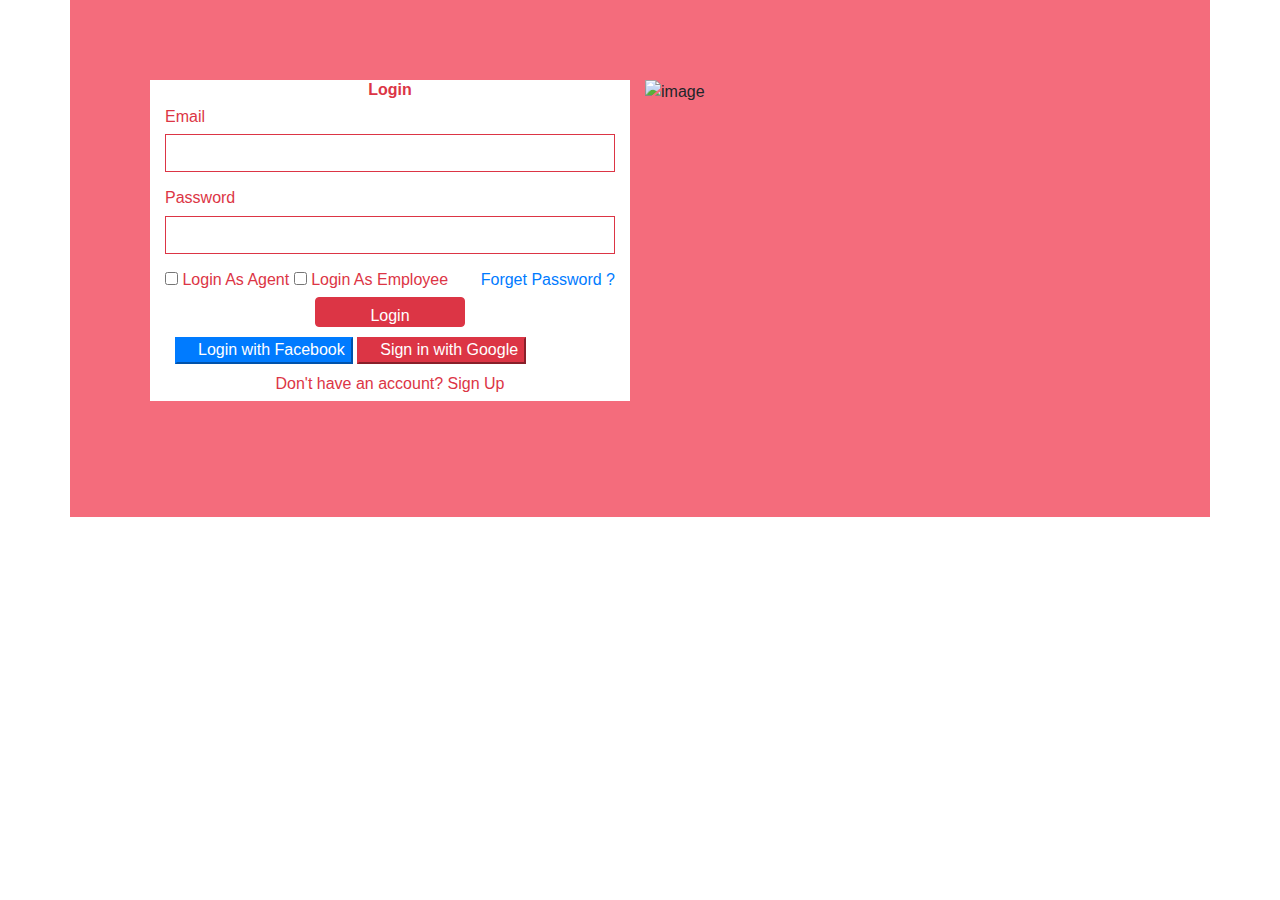
==== index.html @ f98f3d50 "first commit" ====
<html>


<head>
	
	<link href="style.css" rel="stylesheet">
	<link rel="stylesheet" href="https://maxcdn.bootstrapcdn.com/bootstrap/4.5.2/css/bootstrap.min.css">
  <script src="https://ajax.googleapis.com/ajax/libs/jquery/3.5.1/jquery.min.js"></script>
  <script src="https://cdnjs.cloudflare.com/ajax/libs/popper.js/1.16.0/umd/popper.min.js"></script>
  <script src="https://maxcdn.bootstrapcdn.com/bootstrap/4.5.2/js/bootstrap.min.js"></script>
</head>
<body>
	<div class="container"> 
	  <div class="row">

	  <div class="form-group text-danger col-md-6">
      <h6 class="font-weight-bold text-center">Login<h6>
             <div class="form-group">
                  <label>Email</label>
                  <input type="text"  class="border border-danger form-control rounded-0">
             </div>

             <div class="form-group">
                  <label>Password</label>
                  <input type="Password"  class="border border-danger form-control rounded-0">
             </div>
               
               <div class="text-danger">
               <a class="forget">Forget Password ?</a>
               </div>
             
               <div class="justify-content-sm-around">
                    <input type="checkbox">
                    <label>Login As Agent</label>

                    <input type="checkbox">
                   <label>Login As Employee</label>
              </div>
              
              <div class="text-center">
              <button type="submit" class="btn btn-danger">Login</button>
              </div>

              <div class="justify-content-sm-around btnn">
        
                  <button class="btn-primary"><img src="https://www.iconfinder.com/data/icons/social-media-2165/614/2_-_Facebook-256.png"  class="img-icon">Login with Facebook</button>

                  <button class="btn-danger"><img src="https://www.iconfinder.com/data/icons/social-flat-buttons-3/512/google_plus-256.png" class="img-icon">Sign in with Google</button>

              </div>

              <div class="bottom text-danger text-center">

              <a class="text-danger">Don't have an account? Sign Up</a>

              </div>
       </div>

       <div class="col-md-6">
      	<img src="https://cdn.home-designing.com/wp-content/uploads/2017/05/scandinavian-inspired-studio-apartment-decor-1024x717.jpg" class="img-fluid" alt="image">
       </div>

	  </div>
   </div>
</body>

</html>
---- style.css ----
.container{
	background-color: #F46C7C;
	height: auto;
	width:1200px;
	
}
.form-group{
	background: white;
	padding-top: 10px 10px 10px 10px;
	
}
.form-control{
	height: 10px;
}
.row{
   
    
    height: auto;
    weight:auto;
   
    padding: 80px 100px 100px 80px;
	
}
.btn{
	height: 30px;
	width:150px;
	border: none;
	align-items: center;
}
.img-icon{
	height: 20px;
	width:15px;
}
.forget{
	float: right;

}
.btnn{
	padding: 10px;

}
.bottom{
	text-align: center;
}

.button{
	text-align: center;
}
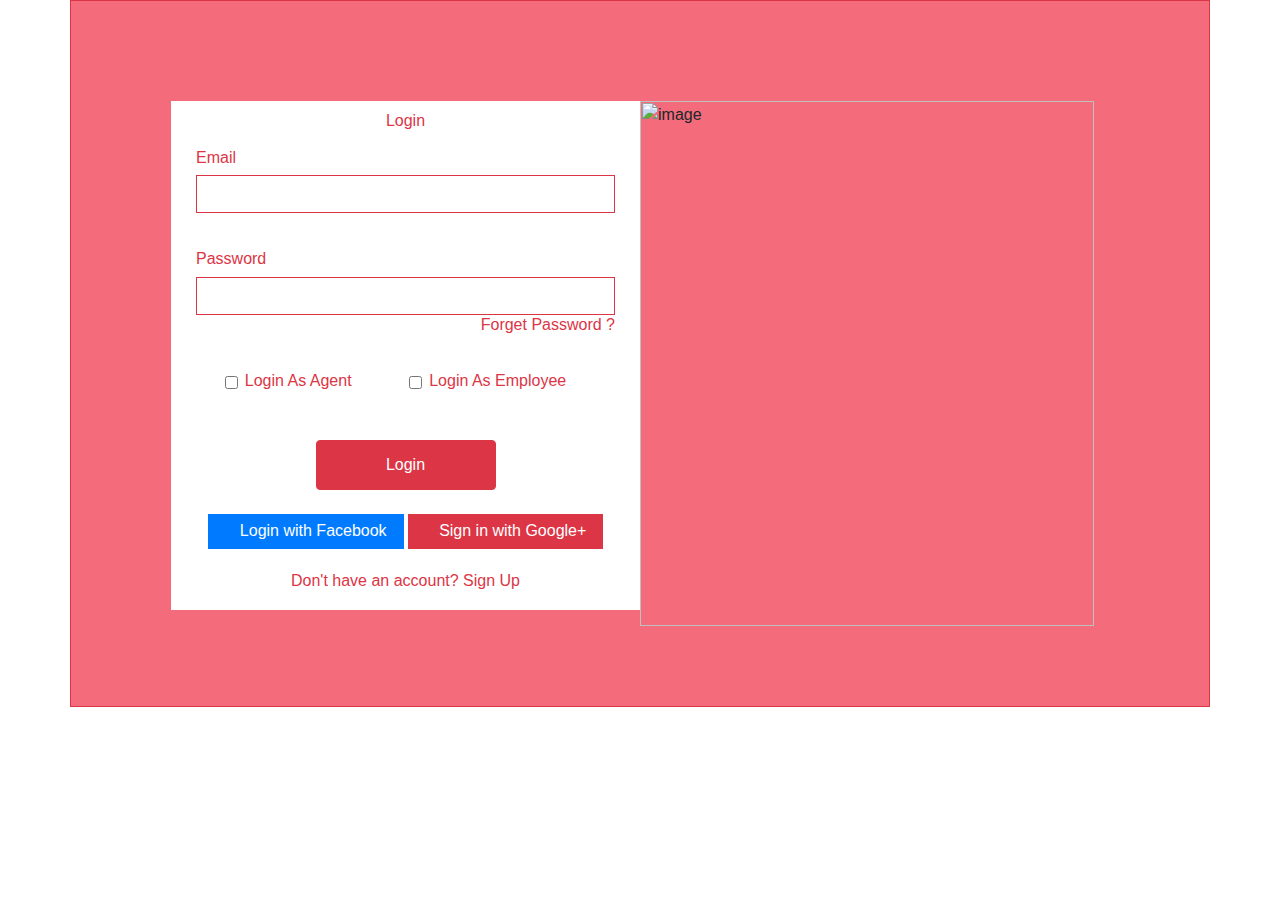
==== commit 91e712f4: "first commit" ====
--- a/index.html
+++ b/index.html
@@ -11,10 +11,10 @@
 </head>
 <body>
 	<div class="container"> 
-	  <div class="row">
+	  <div class="row border border-danger">
 
-	  <div class="form-group text-danger col-md-6">
-      <h6 class="font-weight-bold text-center">Login<h6>
+	     <div class="col-md-6 text-danger form-group">
+             <h6 class="text-center">Login<h6>
              <div class="form-group">
                   <label>Email</label>
                   <input type="text"  class="border border-danger form-control rounded-0">
@@ -23,45 +23,55 @@
              <div class="form-group">
                   <label>Password</label>
                   <input type="Password"  class="border border-danger form-control rounded-0">
+                  <div class="text-danger float-right">
+                  <a>Forget Password ?</a>
+                  </div>
              </div>
                
-               <div class="text-danger">
-               <a class="forget">Forget Password ?</a>
+               
+             
+               <div class="d-flex justify-content-around">
+                    
+                    <div class="login-way">
+                    <label><input type="checkbox" class="form-check-input rounded-0 checkbox">Login As Agent</label>
+                    </div>
+
+                    <div class="login-way">
+                    <label><input type="checkbox" class="form-check-input checkbox">Login As Employee</label>
+                  </div>
+                    
+
                </div>
-             
-               <div class="justify-content-sm-around">
-                    <input type="checkbox">
-                    <label>Login As Agent</label>
+              
+               <div class="text-center">
+                     <button type="submit" class="btn btn-danger">Login</button>
+               </div>
 
-                    <input type="checkbox">
-                   <label>Login As Employee</label>
-              </div>
-              
-              <div class="text-center">
-              <button type="submit" class="btn btn-danger">Login</button>
-              </div>
-
-              <div class="justify-content-sm-around btnn">
+               <div class="d-flex justify-content-around">
         
                   <button class="btn-primary"><img src="https://www.iconfinder.com/data/icons/social-media-2165/614/2_-_Facebook-256.png"  class="img-icon">Login with Facebook</button>
 
-                  <button class="btn-danger"><img src="https://www.iconfinder.com/data/icons/social-flat-buttons-3/512/google_plus-256.png" class="img-icon">Sign in with Google</button>
+                  <button class="btn-danger"><img src="https://www.iconfinder.com/data/icons/social-flat-buttons-3/512/google_plus-256.png" class="img-icon">Sign in with Google+</button>
 
               </div>
 
-              <div class="bottom text-danger text-center">
+              <div class="bottom text-danger text-center" >
+                  <a class="text-danger">Don't have an account? Sign Up</a>
+              </div>
+         </div>
 
-              <a class="text-danger">Don't have an account? Sign Up</a>
+       
 
-              </div>
-       </div>
+       <div class="col-md-6" style="padding-left: 0px">
+      	
 
-       <div class="col-md-6">
-      	<img src="https://cdn.home-designing.com/wp-content/uploads/2017/05/scandinavian-inspired-studio-apartment-decor-1024x717.jpg" class="img-fluid" alt="image">
+        <img src="https://image.shutterstock.com/image-photo/young-man-woman-overalls-cleaning-600w-342440699.jpg" class="img-fluid" alt="image">
+       
        </div>
 
 	  </div>
-   </div>
+  </div>
+
 </body>
 
 </html>--- a/style.css
+++ b/style.css
@@ -6,45 +6,94 @@
 }
 .form-group{
 	background: white;
-	padding-top: 10px 10px 10px 10px;
+	padding: 10px 10px 10px 10px;
+	
 	
 }
 .form-control{
 	height: 10px;
+
+}
+.border{
+	border-width: 10px;
+}
+.btn-primary{
+	border: none;
+	height: 35px;
+	width:200px;
+	margin: 2px;
+	
+}
+
+.btn-danger{
+	border: none;
+	height: 35px;
+	width:200px;
+	margin: 2px;
+	
+
 }
 .row{
-   
-    
-    height: auto;
-    weight:auto;
-   
-    padding: 80px 100px 100px 80px;
+	height: inherit;
+
+
+     background-size: 100%;
+    padding: 100px 100px 80px 100px;
 	
 }
 .btn{
-	height: 30px;
-	width:150px;
+	height: 50px;
+	width:180px;
+
 	border: none;
 	align-items: center;
 }
 .img-icon{
 	height: 20px;
 	width:15px;
+	float: left;
 }
-.forget{
-	float: right;
 
+.checkbox{
+	border: 15px;
+	height: 15px;
+	border-style: solid;
+    border-color: red;
 }
+
+.img-fluid{
+	width: 100%;
+    height: 500px;
+   padding-left: 0px;
+	
+}
+
 .btnn{
 	padding: 10px;
 
 }
 .bottom{
 	text-align: center;
+	margin: 10px;
 }
 
 .button{
 	text-align: center;
+	height: 35px;
+}
+.col-md-6{
+	position: relative;
+    width: 100%;
+    padding-left: 0px;
+    
+}
+.d-flex{
+	padding: 10px 10px 10px 10px;
+	margin: 10px;
+}
+.login-way{
+	margin: 10px;
+	padding: 10px;
 }
 
 
